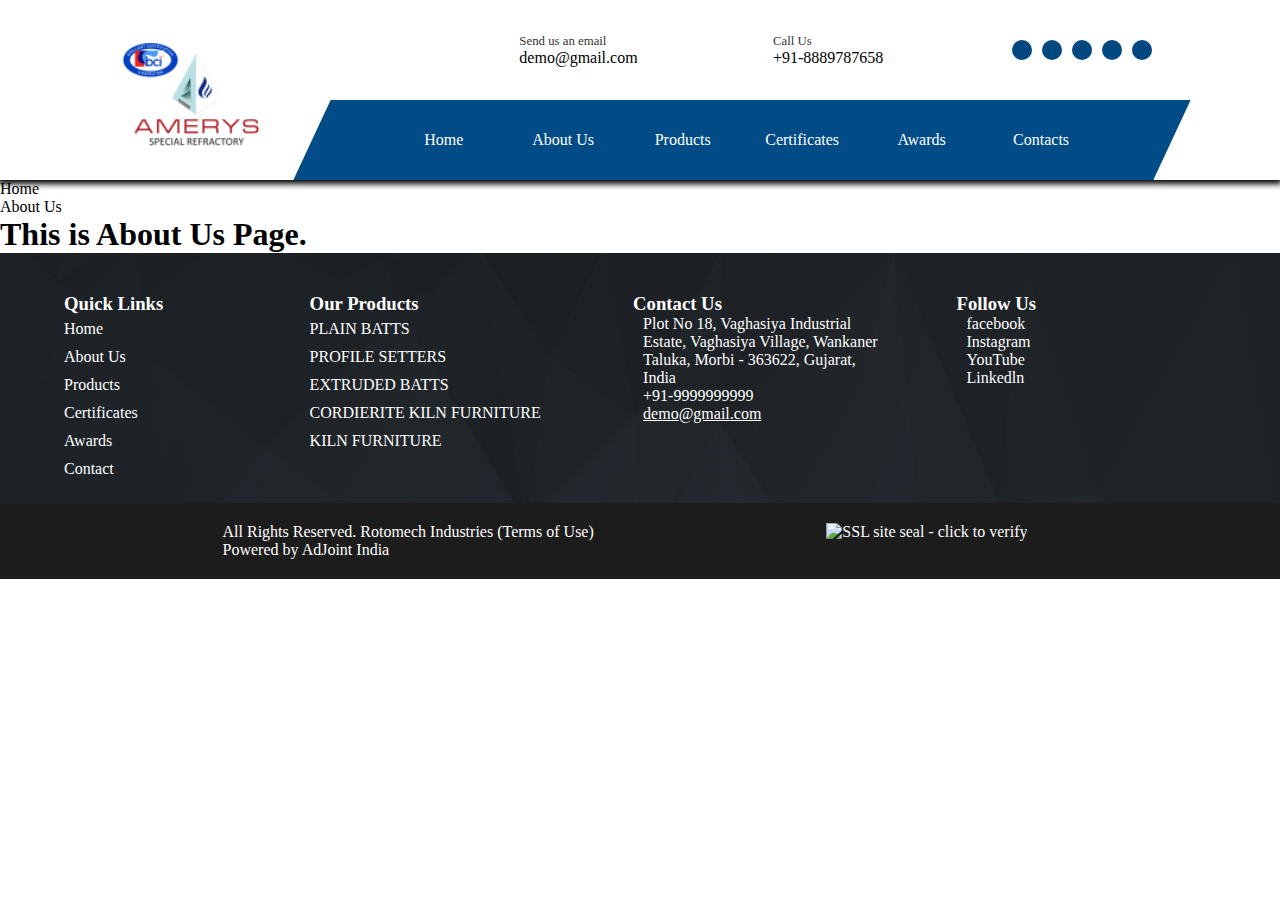
==== about.html @ 3a958c1a "second commit" ====
<!DOCTYPE html>
<html lang="en">
<head>
    <meta charset="UTF-8">
    <meta http-equiv="X-UA-Compatible" content="IE=edge">
    <meta name="viewport" content="width=device-width, initial-scale=1.0">
    <title>Document</title>
    <script src="https://use.fontawesome.com/1861f71565.js"></script>
    <link href="https://cdn.jsdelivr.net/npm/bootstrap@5.1.3/dist/css/bootstrap.min.css" rel="stylesheet" integrity="sha384-1BmE4kWBq78iYhFldvKuhfTAU6auU8tT94WrHftjDbrCEXSU1oBoqyl2QvZ6jIW3" crossorigin="anonymous">
    <script src="https://cdn.jsdelivr.net/npm/bootstrap@5.1.3/dist/js/bootstrap.bundle.min.js" integrity="sha384-ka7Sk0Gln4gmtz2MlQnikT1wXgYsOg+OMhuP+IlRH9sENBO0LRn5q+8nbTov4+1p" crossorigin="anonymous"></script>
    <link rel="stylesheet" href="css/base.css">
    <link rel="stylesheet" href="css/contact.css">
</head>
<body>
    <header></header>
    <nav aria-label="breadcrumb" class="px-4 py-4">
        <ol class="breadcrumb">
          <li class="breadcrumb-item"><a href="index.html">Home</a></li>
          <li class="breadcrumb-item active" aria-current="page">About Us</li>
        </ol>
      </nav>
    <h1>This is About Us Page.</h1>
    
    <footer id="Footer" class="footer"></footer>
<script src="js/base.js"></script>    
</body>
</html>
---- css/base.css ----
@import url('https://fonts.googleapis.com/css2?family=Ubuntu&family=Zen+Kaku+Gothic+Antique:wght@300&display=swap');
*{
    margin: 0px;
    padding: 0px;
    cursor: default;
}
a{
    text-decoration: none;
    color: inherit;
    
}

header{
    height: fit-content;
    width: 100%;
    display: flex;
    height: 20vh;
    max-height: 15vw;
    position: sticky;
    z-index: 2;
    top: 0;
    left: 0;
    background-color: #fff;
    box-shadow: 0px 2px 6px 2px black;
    
}
#logo{
    width: 30%;
    height: 100%;
    /* background-color: teal; */
    display: flex;
    justify-content: center;
    align-items: center;
    /* padding-left: 20px; */
    /* padding: 10px 0px 10px 0px; */
}
#logo img{
    width: 38%;
    /* height: 100%; */
    object-fit: contain;
    /* margin: 10px 0px 10px 0px; */
}

nav{
    width: 70%;
    height: 100%;
    display: flex;
    flex-direction: column;
}

#infobar{
    background-color:#fff;
    display: flex;
    max-width: 100%;
    height: 50%;
    padding: 10px 0px;
    /* font-size: 0.8rem; */
}

.info_items{
    display: flex;
    width: 100%;
    justify-content:space-evenly ;
    align-items: center;
}
.info_items>div{
    display: flex;
    /* justify-content:space-around ; */
    align-items: center;
    max-width: 32%;
}
.info_items i{
    color:#014880;
}
.social i{
    padding: 10px;
    margin: 5px;
    border-radius: 50%;
    color: white;
    /* background-color: #ef4f57; */
    background-color:#014880;
}
.social i:hover{
    background-color: rgb(226, 226, 226);
    color: #014c86;

}
#navbar{

    background-color:#014c86;
    display: flex;
    width: 80%;
    height: 50%;
    position: relative;
}

#nav_links{
    display: flex;
    justify-content: space-evenly;
    align-items: center;
    width: 100%;
    height: 100%;
    margin: auto;
}
#nav_links .links{
    height: 100%;
    width: 100%;
    display: flex;
    justify-content: center;
    align-items: center;
    position: relative;
    color: white;
}
.links:hover{
    background-color:#fff;
    outline: 2px solid #014c86;
   outline-offset: -2px; 
}
.links>a{
    width: 100%;
    display: flex;
    justify-content: center;
    align-items: center;
    height: 100%;
}
.links_1>a{
    width: 100%;
    display: flex;
    justify-content: center;
    align-items: center;
    height: 100%; 
}
.links_2>a{
    width: 100%;
    display: flex;
    justify-content: center;
    align-items: center;
    height: 100%;
}
.links:hover>a{
    color: #014c86;
    /* color: black; */
}

.links:hover #dropdown_1{
    display: flex;
}
#dropdown_1
{
    position: absolute;
    top: 100%;
    left:0;
    display: none;
    flex-direction: column;
    width: fit-content;
    height: fit-content;
    color: white;
    background-color:#014c86;
    border: 1px solid white;
    /* background-color: #fff; */


}

.links_1:hover{
    background-color:#014880;
    background-color: #fff;
    color: #014880;

}
.links_1:hover #dropdown_2{
    display: flex;
    background-color:#014c86;
    color: #fff;
}
#dropdown_1 .links_1{
    position: relative;
    height: 100%;
    width: 15vw;
    padding: 10px ;
    display: flex;
    justify-content: flex-start;
    align-items: center;
    border-top: 1px solid white;

}

#dropdown_2{
    position: absolute;
    top: 0%;
    left:100%;
    display: none;
    flex-direction: column;
    width: 15vw;
    /* outline: 1px solid white; */
    border: 1px solid white;
    /* border-top: 0px; */

}

#dropdown_2 .links_2{
    position: relative;
    top: -2px;
    height: 100%;
    width: 100%;
    padding: 10px ;
    display: flex;
    justify-content: flex-start;
    align-items: center;
    border-top: 1px solid white;
}


.links_2:hover{
    background-color: #fff;
    color:#014880;
}

.skew_back{
    position: absolute;
    top: 0;
    left: -10%;
    z-index: -1;
    width: 120%;
    height: 100%;
    background-color:#014c86;
    transform: skewX(-25deg);
}

/* nav ends */

/* footer css */

.footer{
    position: relative;
    width: inherit;
    height: fit-content;
    padding-top:20px;
    display: flex;
    flex-direction: column;
    /* background-color: #2e2e2e; */
    background: url("../images/footer-background.jpg");
    background-size: 100% 100%;
    /* filter: drop-shadow(20px); */
    color: #fff;
}

.footer_one{
    display: grid;
    grid-template-columns:0.7fr 1fr 1fr 1fr;
    width:90%;
    margin: 20px auto;
    gap:0px 5vw;

}
.footer_one>div{
    display: flex;
    width: 100%;
    flex-direction: column;
}
.footer span{
    margin:5px 0px;
    width: 100%;
}

.q_contact>span>i{
    margin: 0px 10px;
}
#span3{
    display: flex;
}
.q_links>a{
    margin:5px 0px;
    width: fit-content;
    text-decoration: none;
    color: white;
}
.q_links>a:hover{
    text-decoration: underline;
    cursor: pointer;
}
.q_contact_link{
    display: flex;
}
.q_contact_link>a:hover{
    /* color: #d41e27; */
    color: rgb(223, 223, 223);

}
.q_follow_us_link{
    display: flex;
}
.q_follow_us_link:hover p{
    cursor: pointer;
    text-decoration: underline;
    /* color: #d41e27; */
}
.q_follow_us_link:hover i{
    cursor: pointer;
    /* text-decoration: underline; */
    /* color: #d41e27; */
}

.q_contact_link .fa, .q_follow_us_link .fa{
    font-size: 1.2rem;
    margin: 0px 10px 0px 0px;
}
.forms{
    width: 100%;
    display: grid;
    gap:5px 10px;
    grid-template-columns: 1fr 1fr;
}
.forms input,textarea{
    padding: 5px;
    width: 100%;
}
textarea,input:focus{
    outline: none;
    
}
#email{
    grid-column:1/ span 2;

}
#textarea{
    grid-column:1/ span 2;
}
.btn{
    grid-column:1/ span 2;

}
.footer_two{
    display: flex;
    width: inherit;
    height: fit-content;
    padding: 20px;
    /* margin:20px; */
    background-color: #1d1c1c;
    justify-content: space-evenly;    
}


.footer_logo>img{
    margin:0 30px;
}

/* footer */
/* footer css end */
---- css/contact.css ----
.contact_img{
position: relative;
}
.contact_img_foreground{
    position: absolute;
    top: 0;
    left: 0;
    height: 100%;
    width: 100%;
    background-color: #024c86;
    background-color: rgba(0, 0, 0, 0.6);
    /* opacity: 0.5; */
    display: flex;
    justify-content: center;
    align-items: center;
    color: #fff;
}
.contact_body{
    display: flex;

}
form{
    width: 60%;
    height: 100%;
    padding: 10px;
}
.contact_info{
    height: 400px;
    width: 30%;
    margin: 20px;
    /* padding: 10px 20px 10px 40px; */
    /* background-color: teal; */
    background-color: #024c86;
    color: #fff;
}


/* location */
.location{
    width: 100%;
    height: 30vw;
}
.location>iframe{
    width: 100%;
    height: 100%;
}
/* location end */
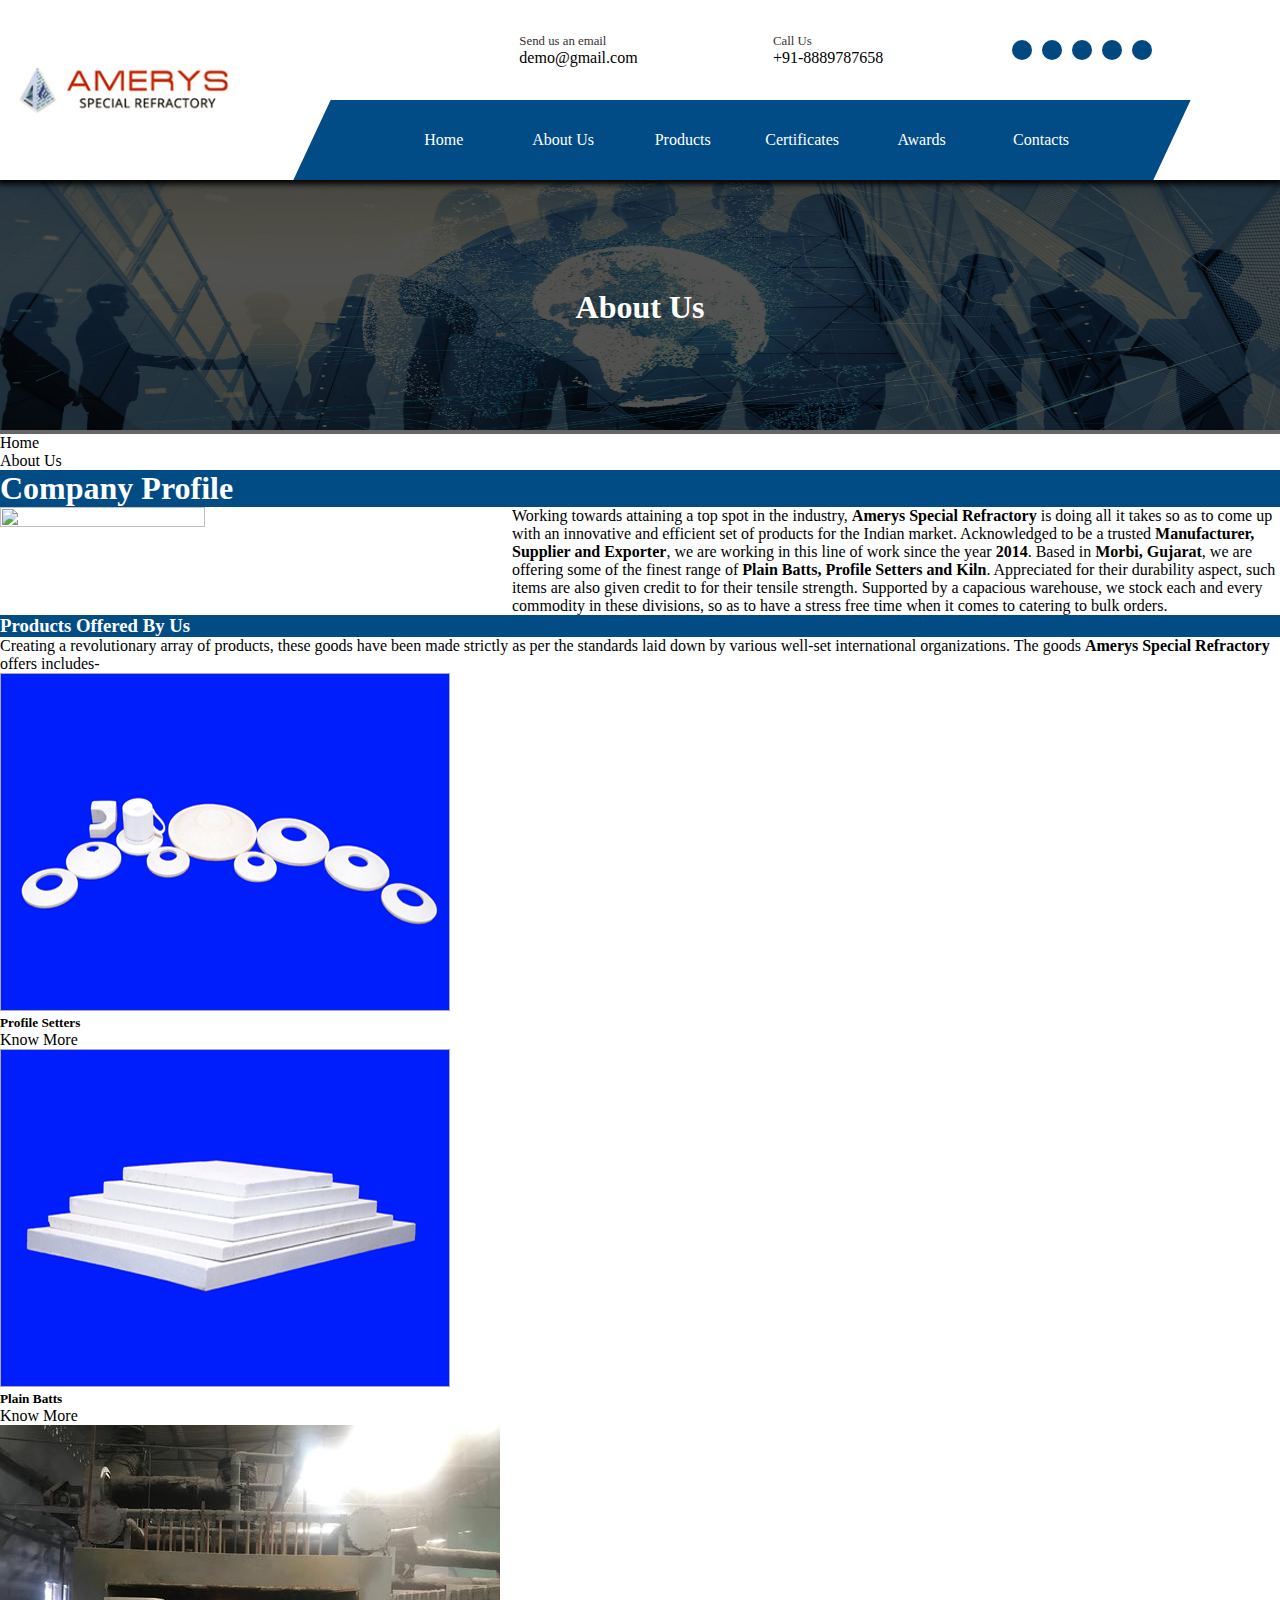
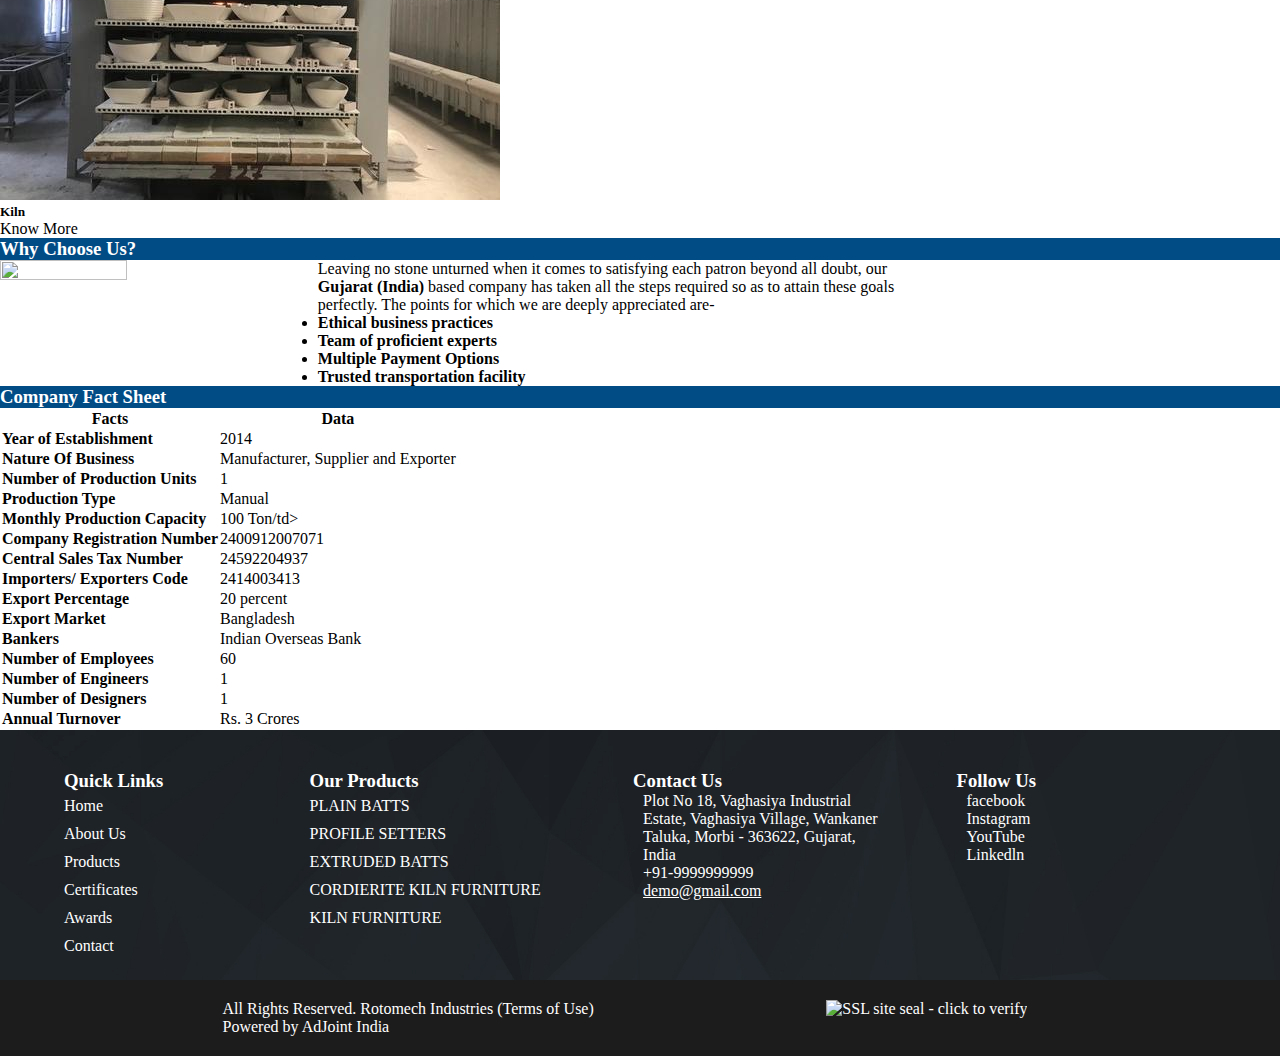
==== commit 38ebbe50: "third commit" ====
--- a/about.html
+++ b/about.html
@@ -9,18 +9,150 @@
     <link href="https://cdn.jsdelivr.net/npm/bootstrap@5.1.3/dist/css/bootstrap.min.css" rel="stylesheet" integrity="sha384-1BmE4kWBq78iYhFldvKuhfTAU6auU8tT94WrHftjDbrCEXSU1oBoqyl2QvZ6jIW3" crossorigin="anonymous">
     <script src="https://cdn.jsdelivr.net/npm/bootstrap@5.1.3/dist/js/bootstrap.bundle.min.js" integrity="sha384-ka7Sk0Gln4gmtz2MlQnikT1wXgYsOg+OMhuP+IlRH9sENBO0LRn5q+8nbTov4+1p" crossorigin="anonymous"></script>
     <link rel="stylesheet" href="css/base.css">
-    <link rel="stylesheet" href="css/contact.css">
+    <link rel="stylesheet" href="css/about.css">
 </head>
 <body>
     <header></header>
+    <div class="contact_img container-fluid px-0 mx-0">
+      <img src="images/about_us.jpg" width="100%" height="250px"  alt="">
+      <div class="contact_img_foreground">
+          <h1>About Us</h1>
+      </div>
+  </div>
     <nav aria-label="breadcrumb" class="px-4 py-4">
         <ol class="breadcrumb">
           <li class="breadcrumb-item"><a href="index.html">Home</a></li>
           <li class="breadcrumb-item active" aria-current="page">About Us</li>
         </ol>
-      </nav>
-    <h1>This is About Us Page.</h1>
-    
+    </nav>
+    <div class="container">
+      <h1 class="px-2" style="background-color:  #024c86; color:white">Company Profile
+        <!-- <div class="underline"></div> -->
+      </h1>
+      <div class="company_profile pb-5">
+        <img src="https://www.pngitem.com/pimgs/m/431-4313899_organization-vector-hd-png-download.png" alt="">
+        <p class="px-4 p-2">Working towards attaining a top spot in the industry, <b>Amerys Special Refractory</b> is doing all it takes so as to come up with an innovative and efficient set of products for the Indian market. Acknowledged to be a trusted <b>Manufacturer, Supplier and Exporter</b>, we are working in this line of work since the year <b>2014</b>. Based in <b>Morbi, Gujarat</b>, we are offering some of the finest range of <b>Plain Batts, Profile Setters and Kiln</b>. Appreciated for their durability aspect, such items are also given credit to for their tensile strength. Supported by a capacious warehouse, we stock each and every commodity in these divisions, so as to have a stress free time when it comes to catering to bulk orders.</p>
+      </div>  
+
+
+      <h3 class="px-2 py-2 mt-4" style="background-color:  #024c86; color: #fff;">Products Offered By Us</h3>
+      <p class="px-4 p-2">Creating a revolutionary array of products, these goods have been made strictly as per the standards laid down by various well-set international organizations. The goods <b>Amerys Special Refractory</b> offers includes-</p>
+
+      <div class="row mx-auto my-4 pb-5" style="width: 80%;">
+
+        <div class="card col mx-2" style="width: 18rem;">
+          <img src="images/profile_setter.jpg" class="card-img-top" alt="...">
+          <div class="card-body">
+            <h5 class="card-title">Profile Setters</h5>
+            <a href="products.html" class="btn btn-primary btn-sm">Know More</a>
+          </div>
+        </div>
+
+        <div class="card col mx-2" style="width: 18rem;">
+          <img src="images/plain_batts.jpg" class="card-img-top" alt="...">
+          <div class="card-body">
+            <h5 class="card-title">Plain Batts</h5>
+            <a href="products.html" class="btn btn-primary btn-sm">Know More</a>
+          </div>
+        </div>
+
+        <div class="card col mx-2" style="width: 18rem;">
+          <img src="images/kiln_furniture.jpeg" class="card-img-top" alt="...">
+          <div class="card-body">
+            <h5 class="card-title">Kiln</h5>
+            <a href="products.html" class="btn btn-primary btn-sm">Know More</a>
+          </div>
+        </div>
+
+    </div>
+
+    <h3 class="px-2 py-2 mt-4" style="background-color:  #024c86; color: #fff;">Why Choose Us?</h3>
+    <div class="company_profile pb-5">
+      <img src="https://www.vippng.com/png/detail/450-4509583_bulk-sms-choose-us-icon-png.png" alt="">
+      <div class="content">
+        <p class="px-4 p-2">Leaving no stone unturned when it comes to satisfying each patron beyond all doubt, our <b>Gujarat (India)</b> based company has taken all the steps required so as to attain these goals perfectly. The points for which we are deeply appreciated are-</p>
+        <ul><b>
+          <li>Ethical business practices</li>
+          <li>Team of proficient experts</li>
+          <li>Multiple Payment Options</li>
+          <li>Trusted transportation facility</li></b>
+        </ul>
+    </div>
+    </div> 
+
+    <h3 class="px-2 py-2 mt-3 mb-5" style="background-color:  #024c86; color: #fff;">Company Fact Sheet</h3>
+    <table class="table mb-5">
+      <thead>
+        <tr>
+          <th scope="col" class="text-center">Facts</th>
+          <th scope="col" class="text-center">Data</th>
+        </tr>
+      </thead>
+      <tbody>
+        <tr>
+          <td class="text-center"><b>Year of Establishment</b></td>
+          <td class="text-center">2014</td>
+        </tr>
+        <tr>
+          <td class="text-center"><b>Nature Of Business</b></td>
+          <td class="text-center">Manufacturer, Supplier and Exporter</td>
+        </tr>
+        <tr>
+          <td class="text-center"><b>Number of Production Units</b></td>
+          <td class="text-center">1</td>
+        </tr>
+        <tr>
+          <td class="text-center"><b>Production Type</b></td>
+          <td class="text-center">Manual</td>
+        </tr>
+        <tr>
+          <td class="text-center"><b>Monthly Production Capacity</b></td>
+          <td class="text-center">100 Ton/td>
+        </tr>
+        <tr>
+          <td class="text-center"><b>Company Registration Number</b></td>
+          <td class="text-center">2400912007071</td>
+        </tr>
+        <tr>
+          <td class="text-center"><b>Central Sales Tax Number</b></td>
+          <td class="text-center">24592204937</td>
+        </tr>
+        <tr>
+          <td class="text-center"><b>Importers/ Exporters Code</b></td>
+          <td class="text-center">2414003413</td>
+        </tr>
+        <tr>
+          <td class="text-center"><b>Export Percentage</b></td>
+          <td class="text-center">20 percent</td>
+        </tr>
+        <tr>
+          <td class="text-center"><b>Export Market</b></td>
+          <td class="text-center">Bangladesh</td>
+        </tr>
+        <tr>
+          <td class="text-center"><b>Bankers</b></td>
+          <td class="text-center">Indian Overseas Bank</td>
+        </tr>
+        <tr>
+          <td class="text-center"><b>Number of Employees</b></td>
+          <td class="text-center">60</td>
+        </tr>
+        <tr>
+          <td class="text-center"><b>Number of Engineers</b></td>
+          <td class="text-center">1</td>
+        </tr>
+        <tr>
+          <td class="text-center"><b>Number of Designers</b></td>
+          <td class="text-center">1</td>
+        </tr>
+        <tr>
+          <td class="text-center"><b>Annual Turnover</b></td>
+          <td class="text-center">Rs. 3 Crores</td>
+        </tr>
+      </tbody>
+    </table>    
+
+  </div>  
     <footer id="Footer" class="footer"></footer>
 <script src="js/base.js"></script>    
 </body>
--- a/css/base.css
+++ b/css/base.css
@@ -29,13 +29,13 @@
     height: 100%;
     /* background-color: teal; */
     display: flex;
-    justify-content: center;
+    /* justify-content: center; */
     align-items: center;
     /* padding-left: 20px; */
     /* padding: 10px 0px 10px 0px; */
 }
 #logo img{
-    width: 38%;
+    width: 65%;
     /* height: 100%; */
     object-fit: contain;
     /* margin: 10px 0px 10px 0px; */
--- a/css/about.css
+++ b/css/about.css
@@ -0,0 +1,36 @@
+body{
+    /* overflow-x: hidden; */
+}
+.contact_img{
+    position: relative;
+    }
+.contact_img_foreground{
+    position: absolute;
+    top: 0;
+    left: 0;
+    height: 100%;
+    width: 100%;
+    background-color: #024c86;
+    background-color: rgba(0, 0, 0, 0.6);
+    /* opacity: 0.5; */
+    display: flex;
+    justify-content: center;
+    align-items: center;
+    color: #fff;
+}
+.company_profile{
+    display: flex;
+    /* margin-bottom: 80px; */
+}
+.company_profile img{
+    width: 40%;
+    height: 30%;
+}
+.company_profile p{
+    width: 60%;
+}
+.underline{
+    width: 100%;
+    height: 2px;
+    background-color: #000;
+}
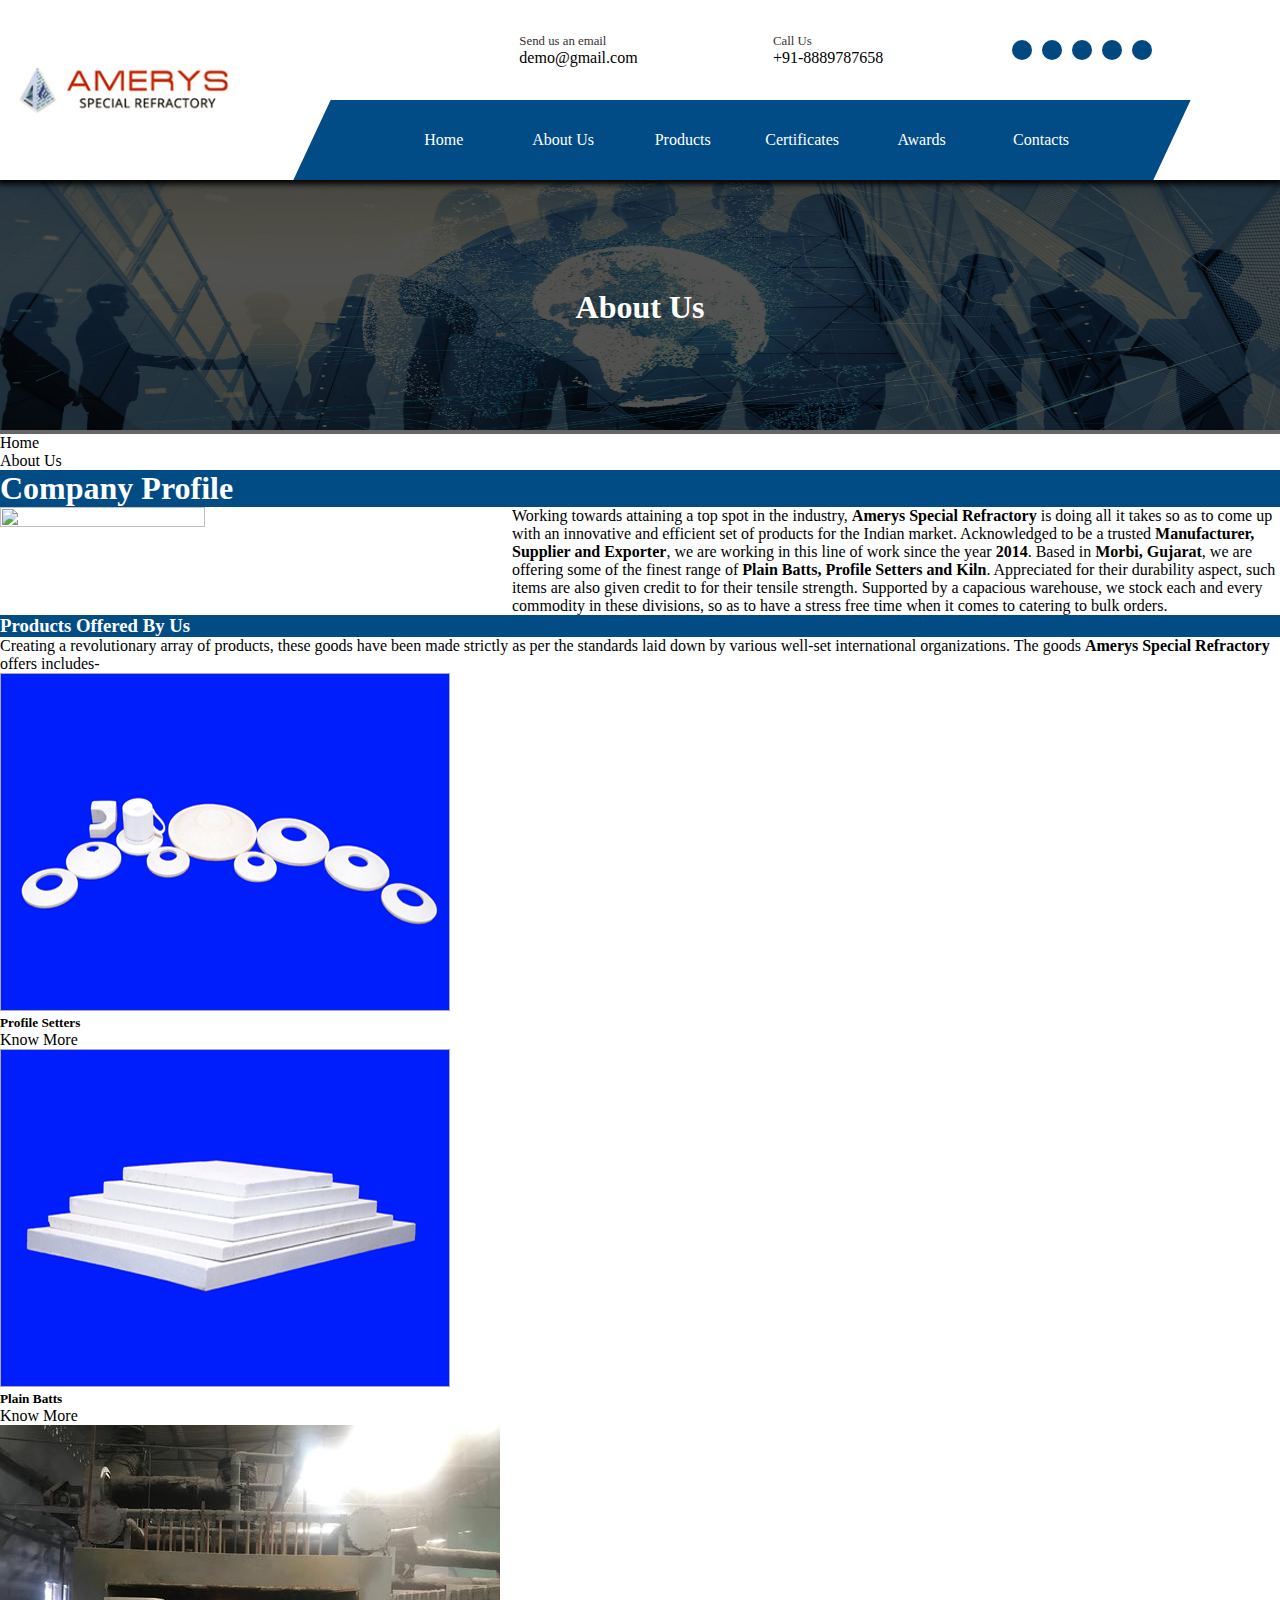
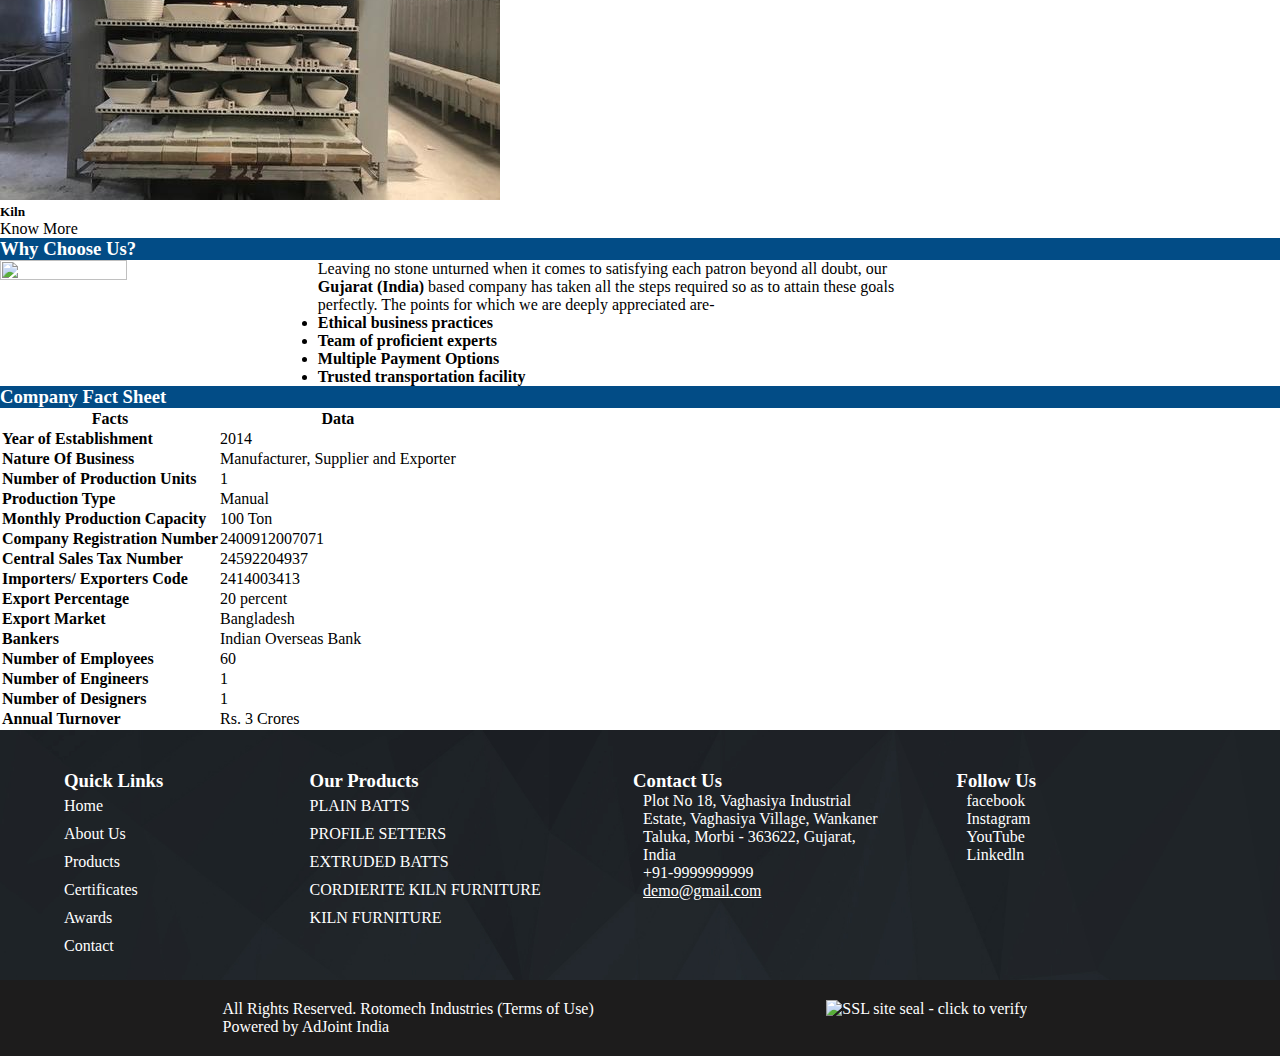
==== commit 14d8822a: "third_2 commit" ====
--- a/about.html
+++ b/about.html
@@ -107,7 +107,7 @@
         </tr>
         <tr>
           <td class="text-center"><b>Monthly Production Capacity</b></td>
-          <td class="text-center">100 Ton/td>
+          <td class="text-center">100 Ton</td>
         </tr>
         <tr>
           <td class="text-center"><b>Company Registration Number</b></td>
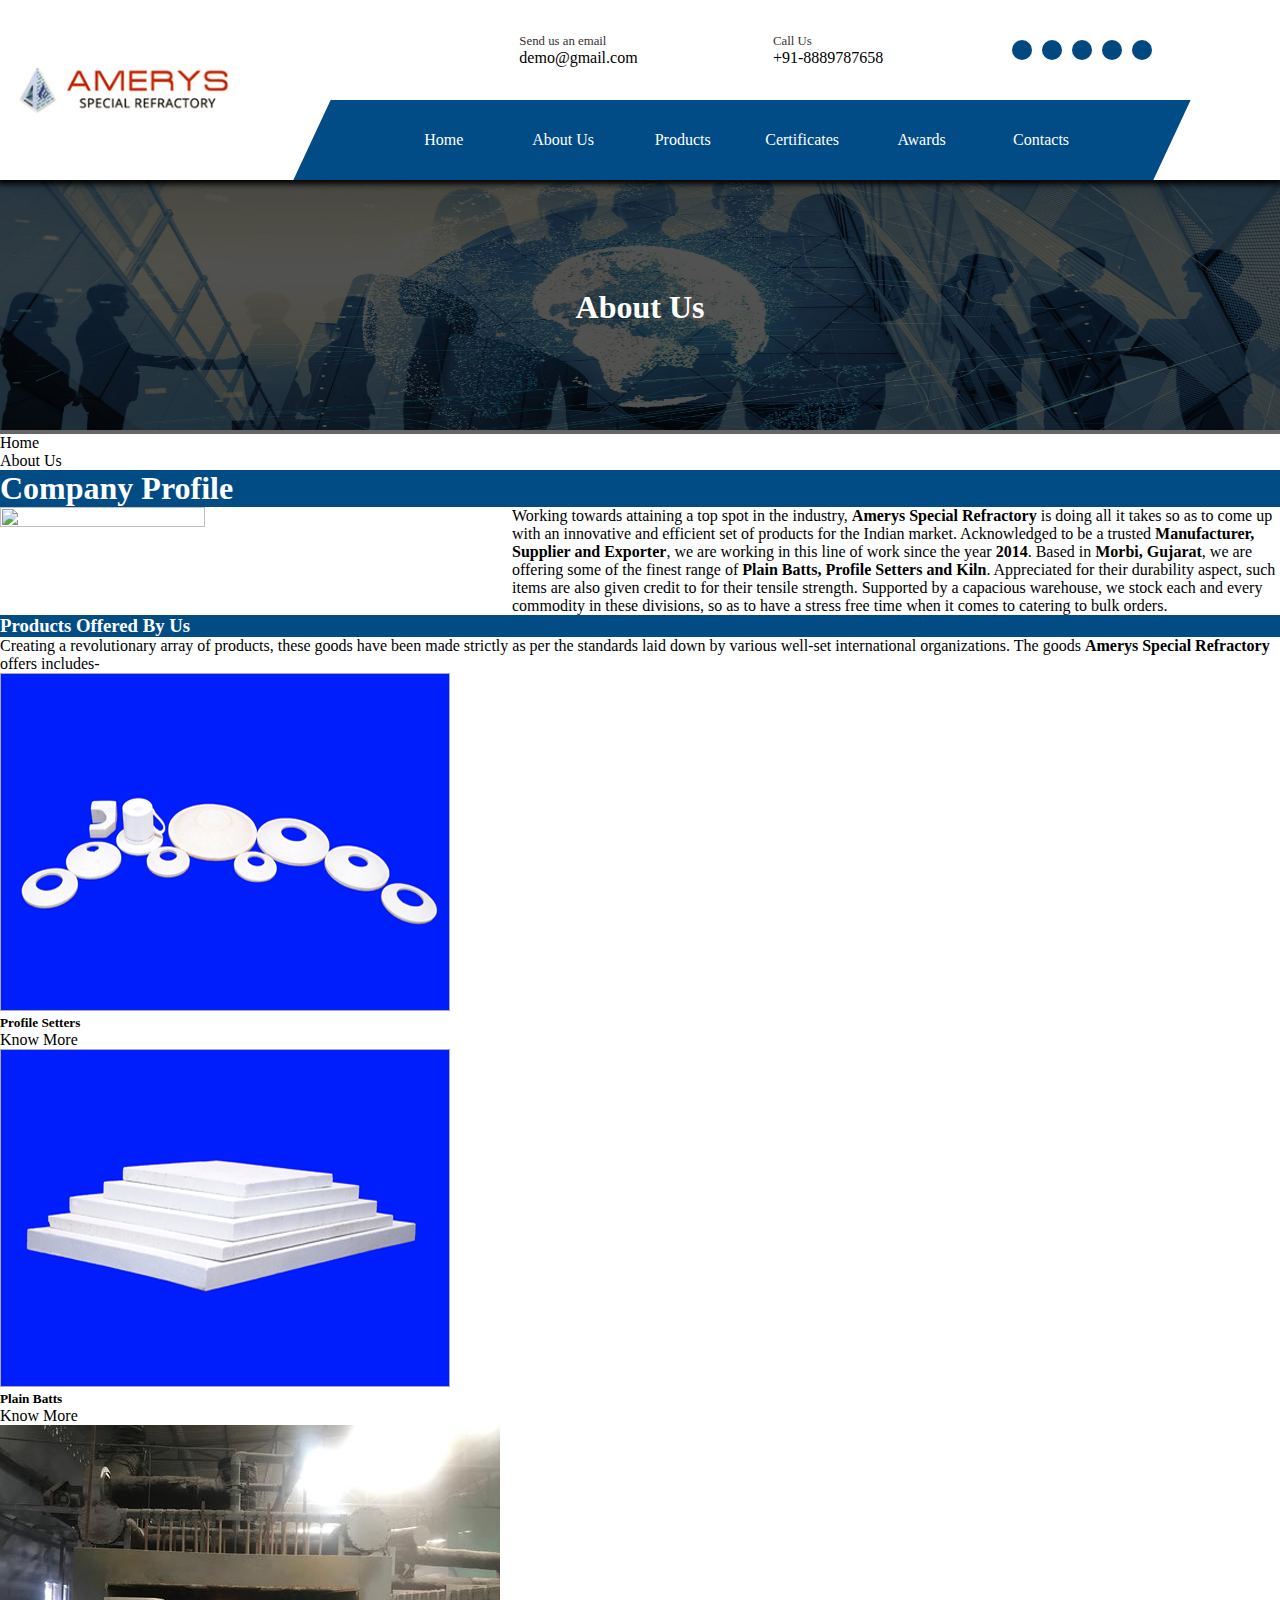
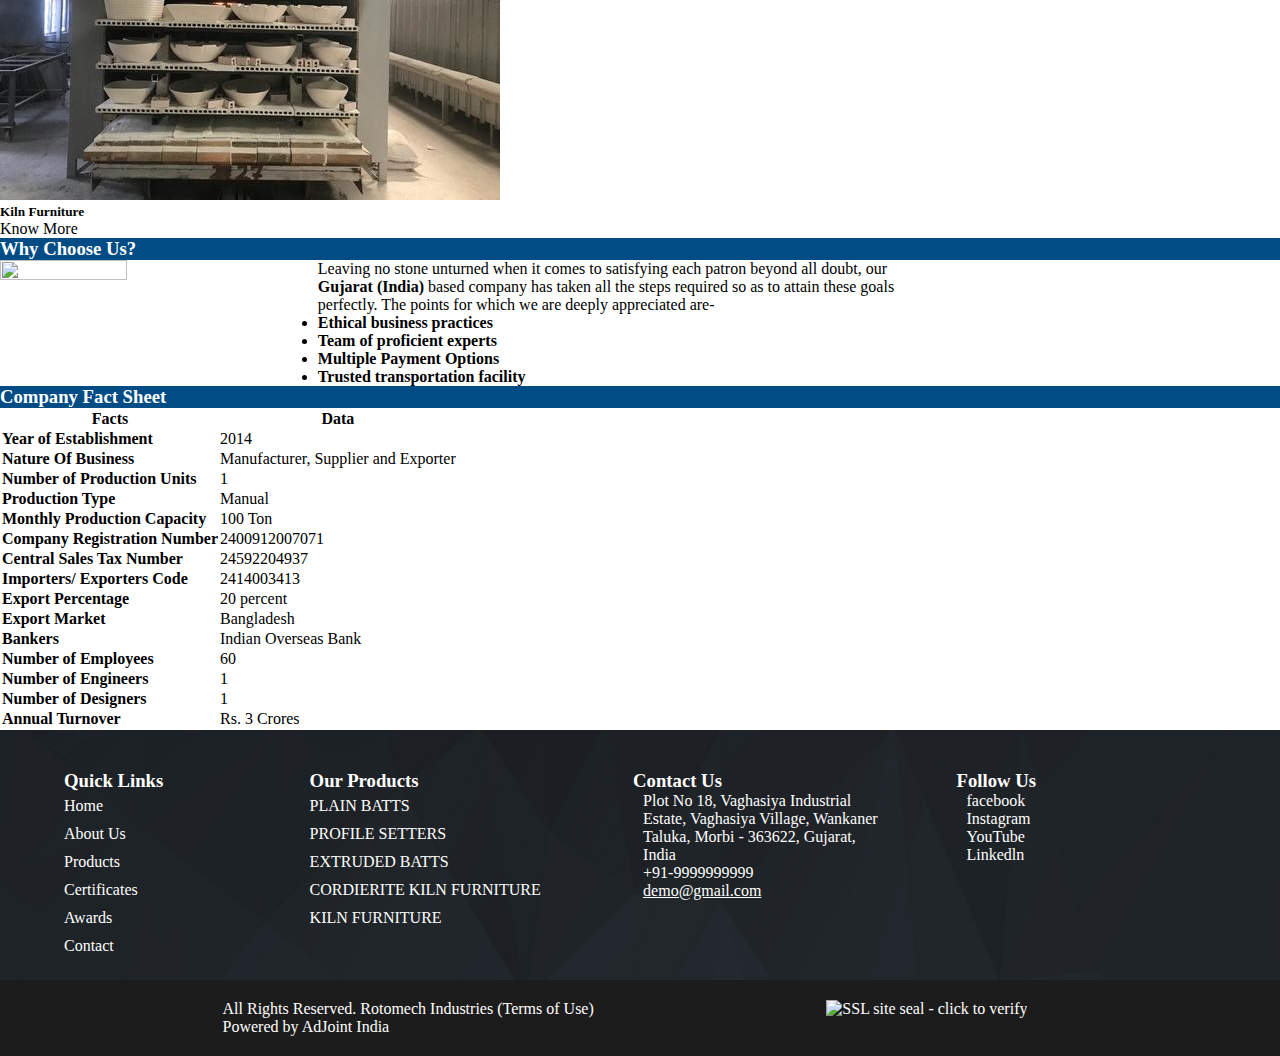
==== commit 51aa4c8d: "h" ====
--- a/about.html
+++ b/about.html
@@ -12,6 +12,8 @@
     <link rel="stylesheet" href="css/about.css">
 </head>
 <body>
+  <nav class="navbar navbar-expand-lg navbar-light mobile " style="background-color: #fff;">
+  </nav>
     <header></header>
     <div class="contact_img container-fluid px-0 mx-0">
       <img src="images/about_us.jpg" width="100%" height="250px"  alt="">
@@ -44,7 +46,7 @@
           <img src="images/profile_setter.jpg" class="card-img-top" alt="...">
           <div class="card-body">
             <h5 class="card-title">Profile Setters</h5>
-            <a href="products.html" class="btn btn-primary btn-sm">Know More</a>
+            <a href="profile_setter.html" class="btn btn-primary btn-sm">Know More</a>
           </div>
         </div>
 
@@ -52,15 +54,15 @@
           <img src="images/plain_batts.jpg" class="card-img-top" alt="...">
           <div class="card-body">
             <h5 class="card-title">Plain Batts</h5>
-            <a href="products.html" class="btn btn-primary btn-sm">Know More</a>
+            <a href="plain_batts.html" class="btn btn-primary btn-sm">Know More</a>
           </div>
         </div>
 
         <div class="card col mx-2" style="width: 18rem;">
           <img src="images/kiln_furniture.jpeg" class="card-img-top" alt="...">
           <div class="card-body">
-            <h5 class="card-title">Kiln</h5>
-            <a href="products.html" class="btn btn-primary btn-sm">Know More</a>
+            <h5 class="card-title">Kiln Furniture</h5>
+            <a href="kiln_furniture.html" class="btn btn-primary btn-sm">Know More</a>
           </div>
         </div>
 
--- a/css/base.css
+++ b/css/base.css
@@ -41,7 +41,7 @@
     /* margin: 10px 0px 10px 0px; */
 }
 
-nav{
+.nav{
     width: 70%;
     height: 100%;
     display: flex;
@@ -226,8 +226,18 @@
     background-color:#014c86;
     transform: skewX(-25deg);
 }
+.mobile{
+    display: none;
+    position: -webkit-sticky;
+    position: sticky;
+    top: 0;
+    left: 0;
+    z-index: 1;
+}
 
 /* nav ends */
+
+/* mobile nav */
 
 /* footer css */
 
@@ -346,4 +356,70 @@
 }
 
 /* footer */
-/* footer css end */+/* footer css end */
+
+
+/* mobile */
+@media screen and (max-width:480px) {
+  body{ 
+      position: relative;
+  }
+    header{
+        display: none;    
+    }
+    .mobile{
+        display: flex;    
+        position: -webkit-sticky;
+        position: sticky;
+        top: 0;
+        left: 0;
+        z-index: 2;
+        box-shadow: 0px 0px 6px 3px black;
+    }
+    
+    button:nth-child(2){
+        background-color: white;
+    }
+    button:nth-child(2):hover{
+        background-color: white;
+    }
+    button:nth-child(2):focus{
+        box-shadow:0 0 0 0;
+    }
+
+    .footer_one{
+        display: grid;
+        grid-template-columns:1fr;
+        width:90%;
+        margin: 20px auto;
+        gap: 5vw 5vw;
+    }
+
+    .footerline{
+        margin-top: 20px;
+        width:100%;
+        height: 1px;
+        background-color: white;
+    }
+
+    .footer_two{
+        display: flex;
+        flex-direction: column;
+        width: inherit;
+        height: fit-content;
+        padding: 20px;
+        margin:auto;
+        font-size: 0.8rem;
+        text-align: center;
+        background-color: #1d1c1c;
+        justify-content: space-evenly;    
+    }
+    .footer_logo{
+        margin: 20px auto;
+        width: fit-content;
+    }
+    .footer_logo>img{
+        margin:0px;
+    }
+    
+}
--- a/css/about.css
+++ b/css/about.css
@@ -5,7 +5,7 @@
     position: relative;
     }
 .contact_img_foreground{
-    position: absolute;
+    position: absolute; 
     top: 0;
     left: 0;
     height: 100%;
@@ -34,3 +34,32 @@
     height: 2px;
     background-color: #000;
 }
+
+
+@media screen and (max-width:480px) {
+    .contact_img img{
+        height:30vh;
+    }
+    .company_profile{
+        display: flex;
+        flex-direction: column;
+        /* margin-bottom: 80px; */
+    }   
+    .company_profile img{
+        width: 90%;
+        margin: 10px auto;
+        height: 50%;
+    }
+    .company_profile p{
+        width: 100%;
+        text-align: justify;
+        
+    }
+    .row{
+        flex-direction: column;
+    }
+    .card{
+        margin: 10px 0px;
+        padding: 0px 0px;
+    }
+}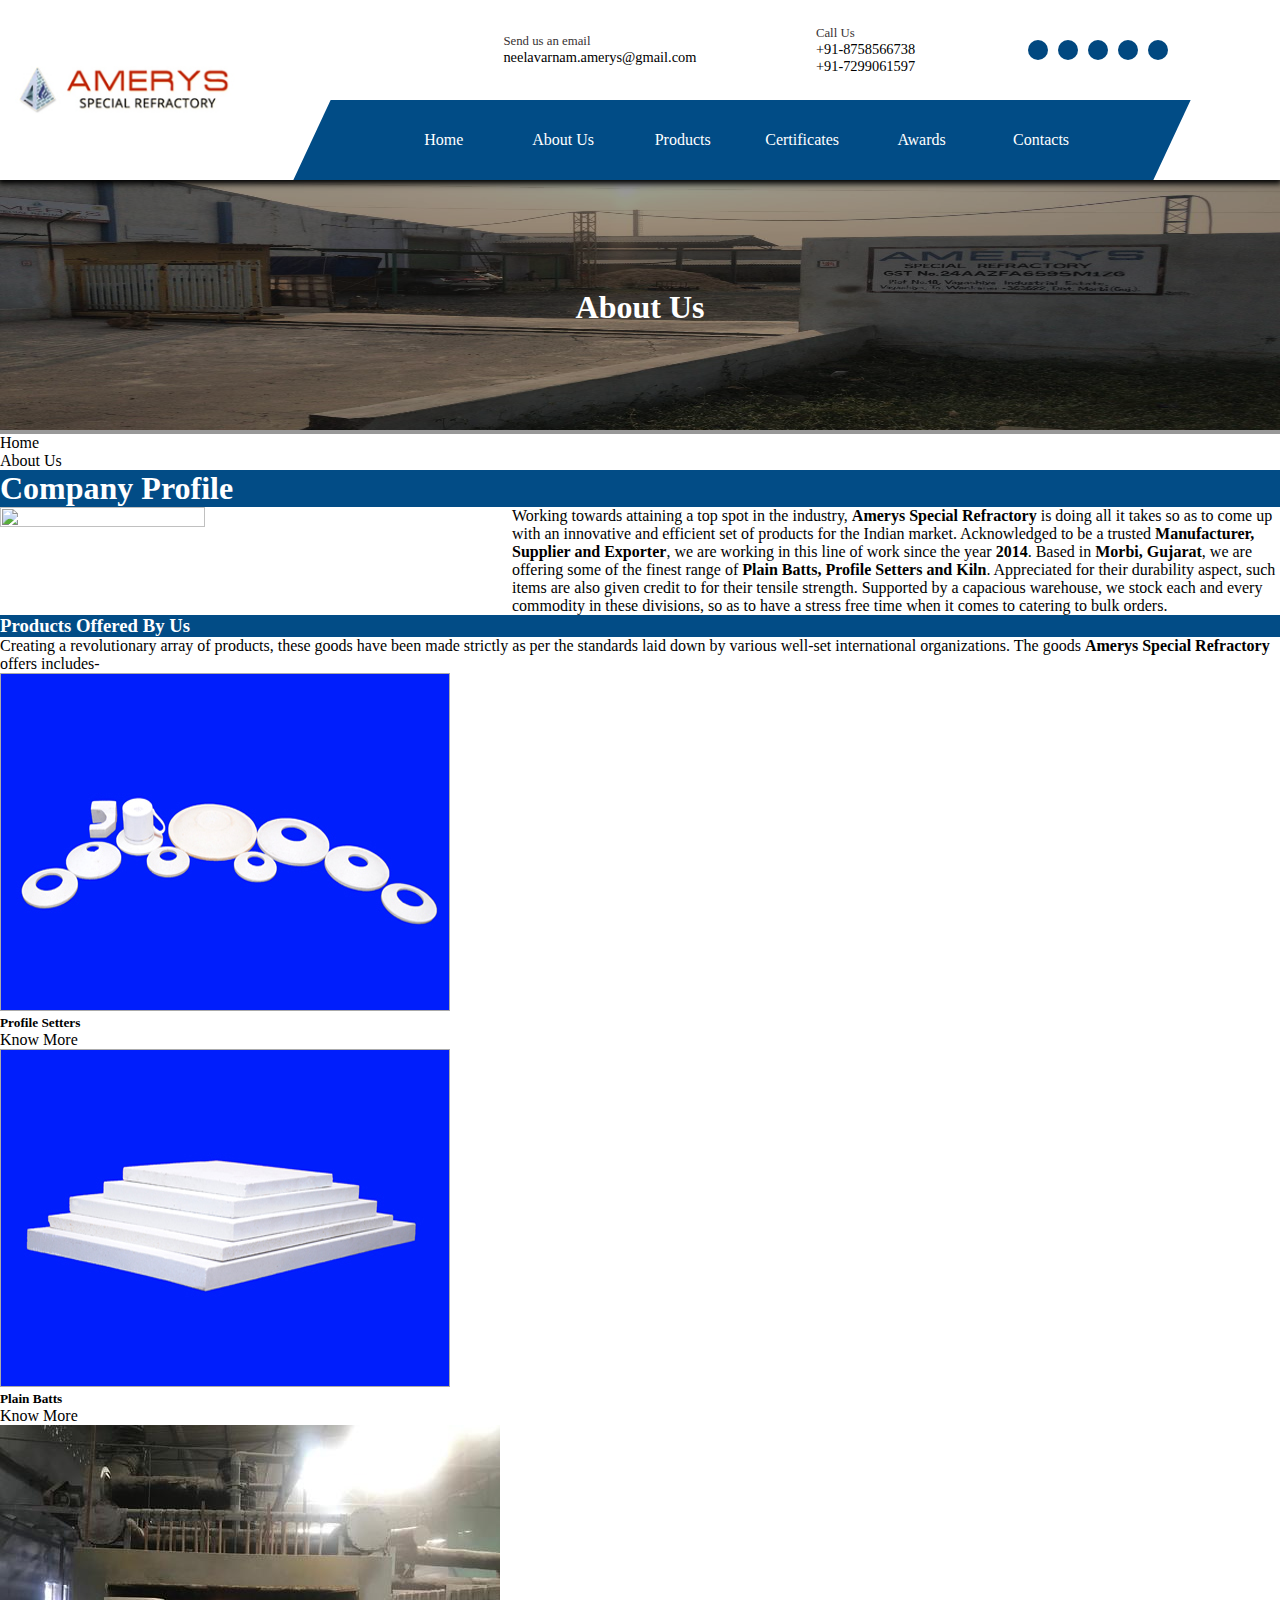
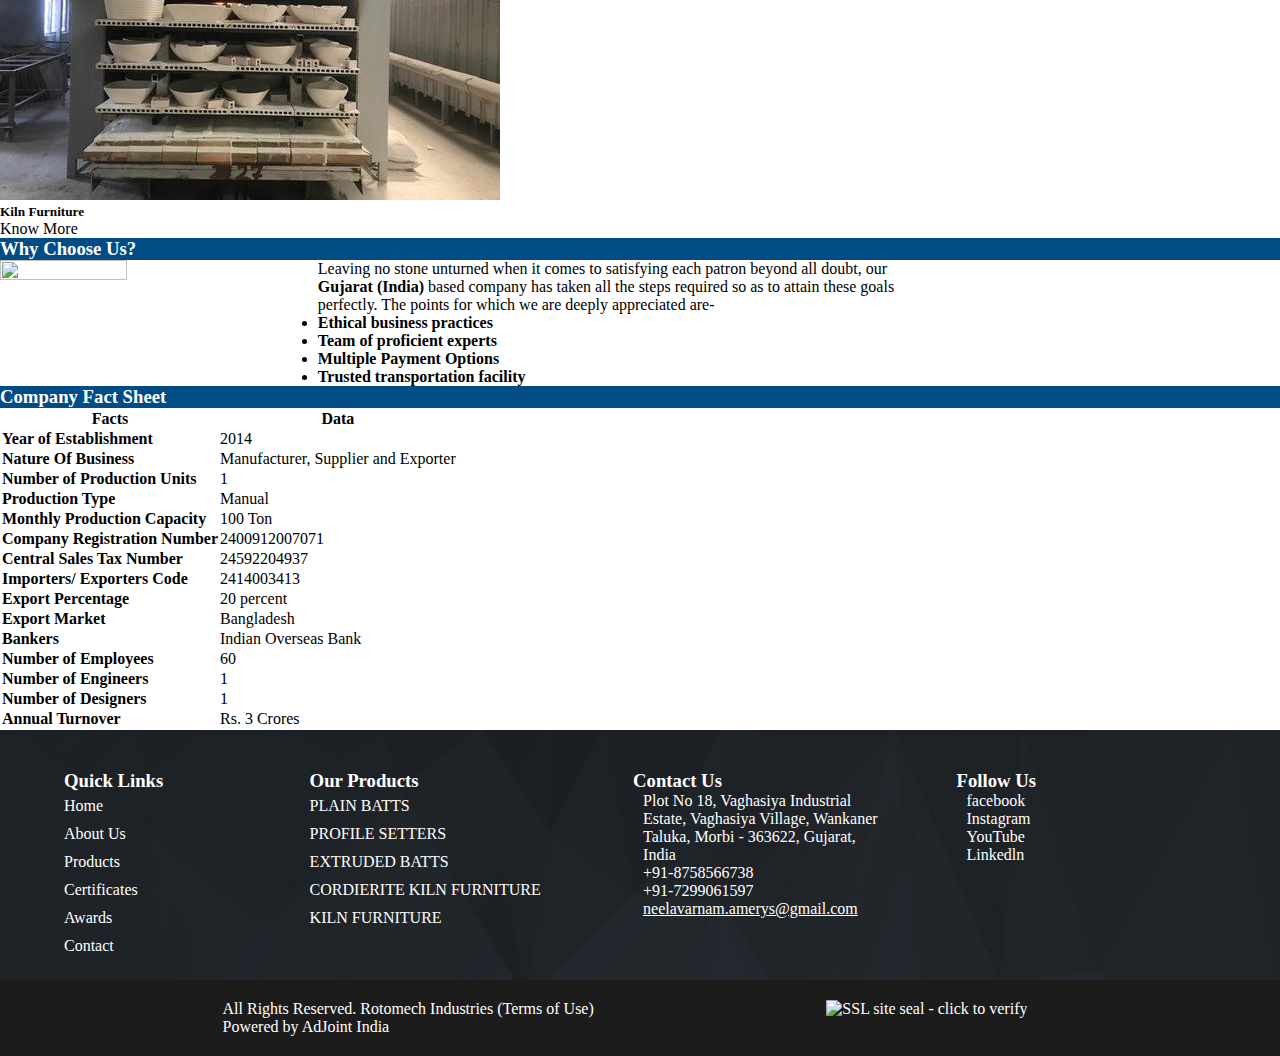
==== commit 233042e6: "update" ====
--- a/about.html
+++ b/about.html
@@ -16,7 +16,7 @@
   </nav>
     <header></header>
     <div class="contact_img container-fluid px-0 mx-0">
-      <img src="images/about_us.jpg" width="100%" height="250px"  alt="">
+      <img src="images/about.jpeg" width="100%" height="250px"  alt="">
       <div class="contact_img_foreground">
           <h1>About Us</h1>
       </div>
--- a/css/base.css
+++ b/css/base.css
@@ -281,7 +281,7 @@
 }
 .q_links>a{
     margin:5px 0px;
-    width: fit-content;
+    width: 100%;
     text-decoration: none;
     color: white;
 }
@@ -423,3 +423,101 @@
     }
     
 }
+
+
+@media screen and (max-width:1024px) and (min-width:480px){
+   header{
+       display: flex;
+       flex-direction: column;
+       /* justify-content: center; */
+       align-items: center;
+   }
+   .skew_back{
+       display: none;
+   }
+    #infobar{
+       display: none;
+   }
+   #logo{
+    width: 50%;
+    height: 100%;
+    /* background-color: teal; */
+    display: flex;
+    justify-content: center;
+    align-items: center;
+    /* padding-left: 20px; */
+    /* padding: 10px 0px 10px 0px; */
+    }
+    .nav{
+        width: 100%;
+        height: 100%;
+        display: flex;
+        /* flex-direction: column; */
+    }
+    #navbar{
+        width: 100%;
+        height: 100%;
+        display: flex;
+        font-size: 0.9rem;
+        /* flex-direction: column; */
+    }
+    #dropdown_1 .links_1 {
+        position: relative;
+        height: 100%;
+        width: 35vw;
+        padding: 10px;
+        display: flex;
+        justify-content: flex-start;
+        align-items: center;
+        border-top: 1px solid white;
+    }
+    #dropdown_2 {
+        position: absolute;
+        top: 0%;
+        left: 100%;
+        display: none;
+        flex-direction: column;
+        width: 25vw;
+        /* outline: 1px solid white; */
+        border: 1px solid white;
+        /* border-top: 0px; */
+    }
+
+    .footer_one{
+        display: grid;
+        grid-template-columns:1fr;
+        width:90%;
+        margin: 20px auto;
+        gap: 5vw 5vw;
+    }
+
+    .footerline{
+        margin-top: 20px;
+        width:100%;
+        height: 1px;
+        background-color: white;
+    }
+
+    .footer_two{
+        display: flex;
+        flex-direction: column;
+        width: inherit;
+        height: fit-content;
+        padding: 20px;
+        margin:auto;
+        font-size: 0.8rem;
+        text-align: center;
+        background-color: #1d1c1c;
+        justify-content: space-evenly;    
+    }
+    .footer_logo{
+        margin: 20px auto;
+        width: fit-content;
+    }
+    .footer_logo>img{
+        margin:0px;
+    }
+    
+
+
+}--- a/css/about.css
+++ b/css/about.css
@@ -1,6 +1,4 @@
-body{
-    /* overflow-x: hidden; */
-}
+
 .contact_img{
     position: relative;
     }
@@ -11,7 +9,7 @@
     height: 100%;
     width: 100%;
     background-color: #024c86;
-    background-color: rgba(0, 0, 0, 0.6);
+    background-color: rgba(0, 0, 0, 0.4);
     /* opacity: 0.5; */
     display: flex;
     justify-content: center;
@@ -62,4 +60,29 @@
         margin: 10px 0px;
         padding: 0px 0px;
     }
+}
+
+@media screen and (max-width:1024px) and (min-width:480px){
+    .company_profile{
+        display: flex;
+        flex-direction: column;
+        /* margin-bottom: 80px; */
+    }   
+    .company_profile img{
+        width: 50%;
+        margin: 10px auto;
+        height: 50%;
+    }
+    .company_profile p{
+        width: 100%;
+        text-align: justify;
+        
+    }
+    .row{
+        flex-direction: column;
+    }
+    .card{
+        margin: 10px 0px;
+        padding: 0px 0px;
+    }
 }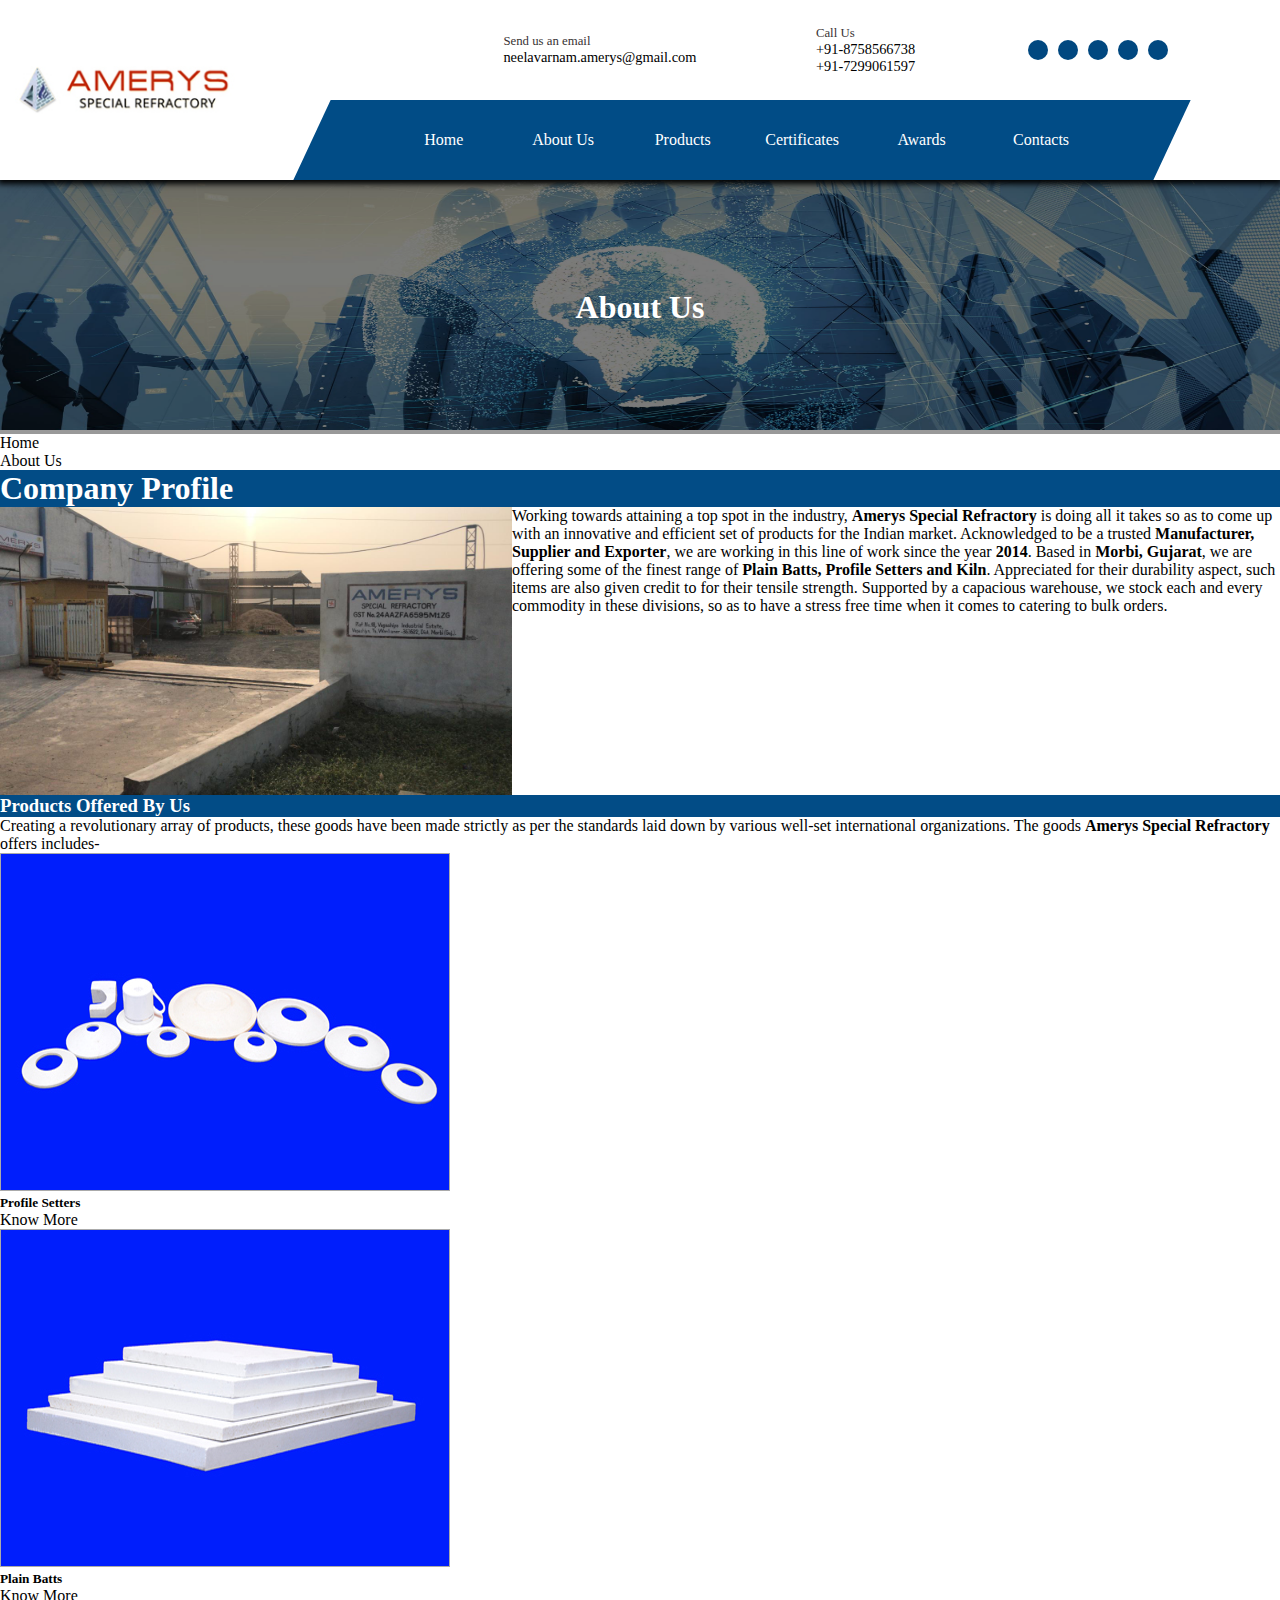
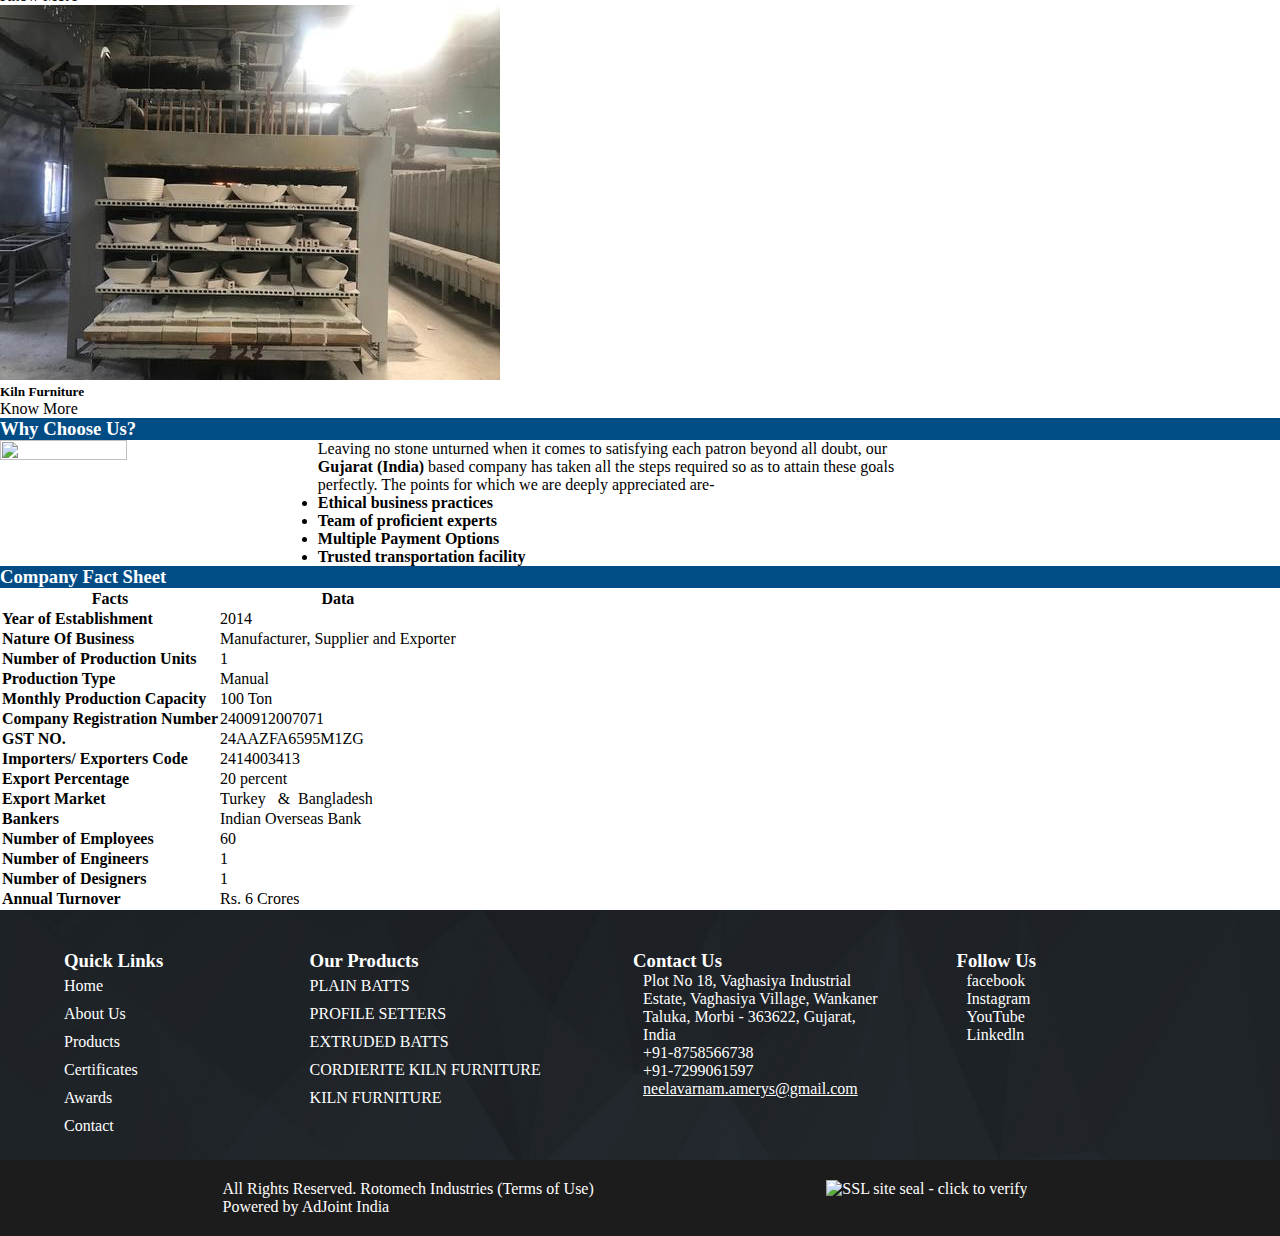
==== commit 20cae0ba: "gst update" ====
--- a/about.html
+++ b/about.html
@@ -4,7 +4,7 @@
     <meta charset="UTF-8">
     <meta http-equiv="X-UA-Compatible" content="IE=edge">
     <meta name="viewport" content="width=device-width, initial-scale=1.0">
-    <title>Document</title>
+    <title>AMERYS SPECIAL REFRACTORY</title>
     <script src="https://use.fontawesome.com/1861f71565.js"></script>
     <link href="https://cdn.jsdelivr.net/npm/bootstrap@5.1.3/dist/css/bootstrap.min.css" rel="stylesheet" integrity="sha384-1BmE4kWBq78iYhFldvKuhfTAU6auU8tT94WrHftjDbrCEXSU1oBoqyl2QvZ6jIW3" crossorigin="anonymous">
     <script src="https://cdn.jsdelivr.net/npm/bootstrap@5.1.3/dist/js/bootstrap.bundle.min.js" integrity="sha384-ka7Sk0Gln4gmtz2MlQnikT1wXgYsOg+OMhuP+IlRH9sENBO0LRn5q+8nbTov4+1p" crossorigin="anonymous"></script>
@@ -16,7 +16,7 @@
   </nav>
     <header></header>
     <div class="contact_img container-fluid px-0 mx-0">
-      <img src="images/about.jpeg" width="100%" height="250px"  alt="">
+      <img src="images/about_us.jpg" width="100%" height="250px"  alt="">
       <div class="contact_img_foreground">
           <h1>About Us</h1>
       </div>
@@ -32,7 +32,8 @@
         <!-- <div class="underline"></div> -->
       </h1>
       <div class="company_profile pb-5">
-        <img src="https://www.pngitem.com/pimgs/m/431-4313899_organization-vector-hd-png-download.png" alt="">
+        <!-- <img src="https://www.pngitem.com/pimgs/m/431-4313899_organization-vector-hd-png-download.png" alt=""> -->
+        <img src="images/about.jpeg" alt="">
         <p class="px-4 p-2">Working towards attaining a top spot in the industry, <b>Amerys Special Refractory</b> is doing all it takes so as to come up with an innovative and efficient set of products for the Indian market. Acknowledged to be a trusted <b>Manufacturer, Supplier and Exporter</b>, we are working in this line of work since the year <b>2014</b>. Based in <b>Morbi, Gujarat</b>, we are offering some of the finest range of <b>Plain Batts, Profile Setters and Kiln</b>. Appreciated for their durability aspect, such items are also given credit to for their tensile strength. Supported by a capacious warehouse, we stock each and every commodity in these divisions, so as to have a stress free time when it comes to catering to bulk orders.</p>
       </div>  
 
@@ -116,8 +117,8 @@
           <td class="text-center">2400912007071</td>
         </tr>
         <tr>
-          <td class="text-center"><b>Central Sales Tax Number</b></td>
-          <td class="text-center">24592204937</td>
+          <td class="text-center"><b>GST NO.</b></td>
+          <td class="text-center">24AAZFA6595M1ZG</td>
         </tr>
         <tr>
           <td class="text-center"><b>Importers/ Exporters Code</b></td>
@@ -129,7 +130,7 @@
         </tr>
         <tr>
           <td class="text-center"><b>Export Market</b></td>
-          <td class="text-center">Bangladesh</td>
+          <td class="text-center">Turkey &nbsp; &amp; &nbsp;Bangladesh</td>
         </tr>
         <tr>
           <td class="text-center"><b>Bankers</b></td>
@@ -149,7 +150,7 @@
         </tr>
         <tr>
           <td class="text-center"><b>Annual Turnover</b></td>
-          <td class="text-center">Rs. 3 Crores</td>
+          <td class="text-center">Rs. 6 Crores</td>
         </tr>
       </tbody>
     </table>    
